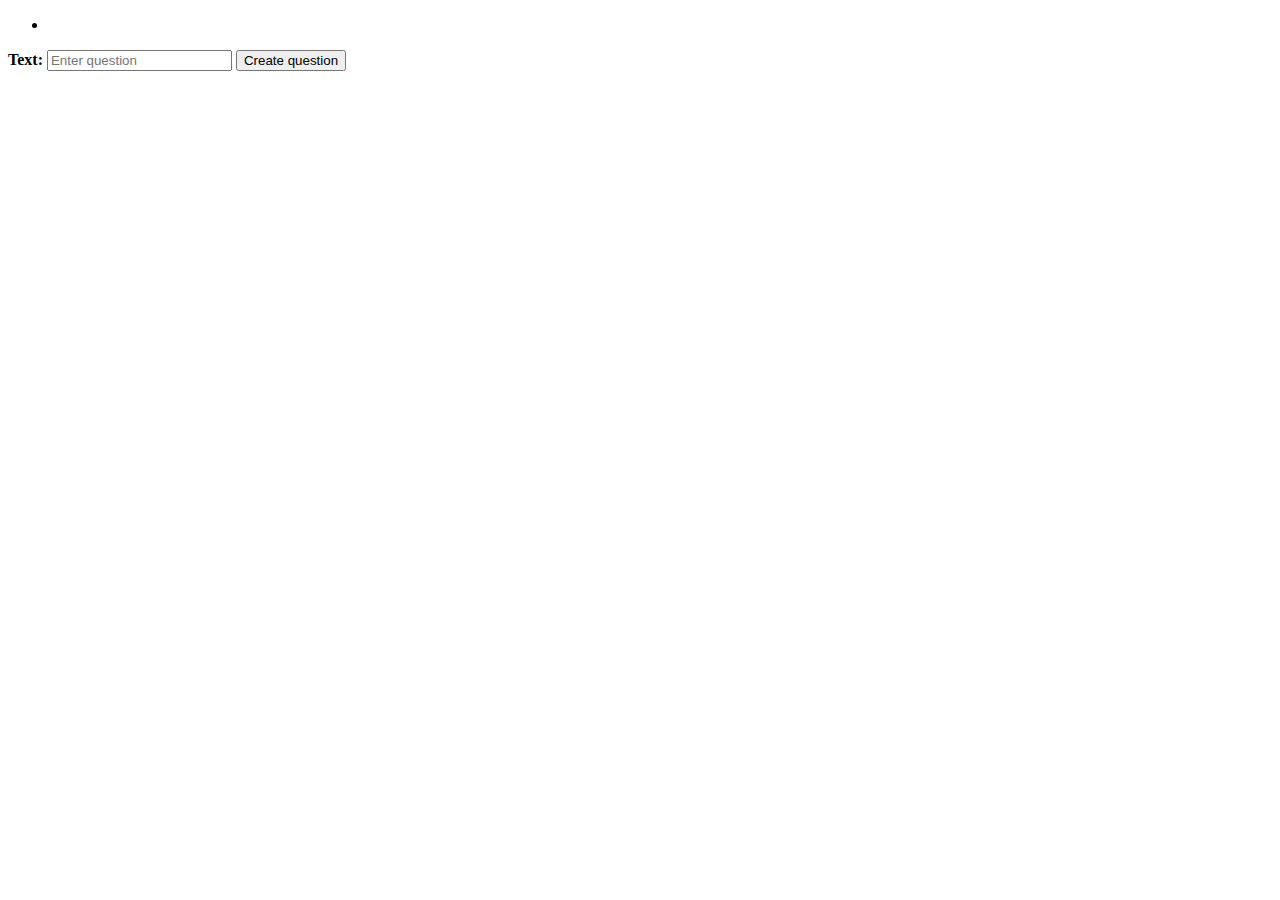
==== lab-04-spring/src/main/resources/templates/index.html @ 1e2d7d3b "Add index and question views, QuestionsController" ====
<!DOCTYPE html>
<html lang="en">
<head>
    <meta charset="UTF-8">
    <title>Questions List</title>
</head>
<body>
    <ul th:each="question : ${questions}">
        <li>
            <a th:href="@{/questions/{id}(id=${question.id})}"
               th:text="${question.text}"/>
        </li>
    </ul>

    <form method="post" th:object="${newQuestion}">
        <div>
            <label>
                <b>Text: </b>
                <input th:field="*{text}" type="text" placeholder="Enter question" required>
            </label>
            <button type="submit">Create question</button>
        </div>
    </form>
</body>
</html>
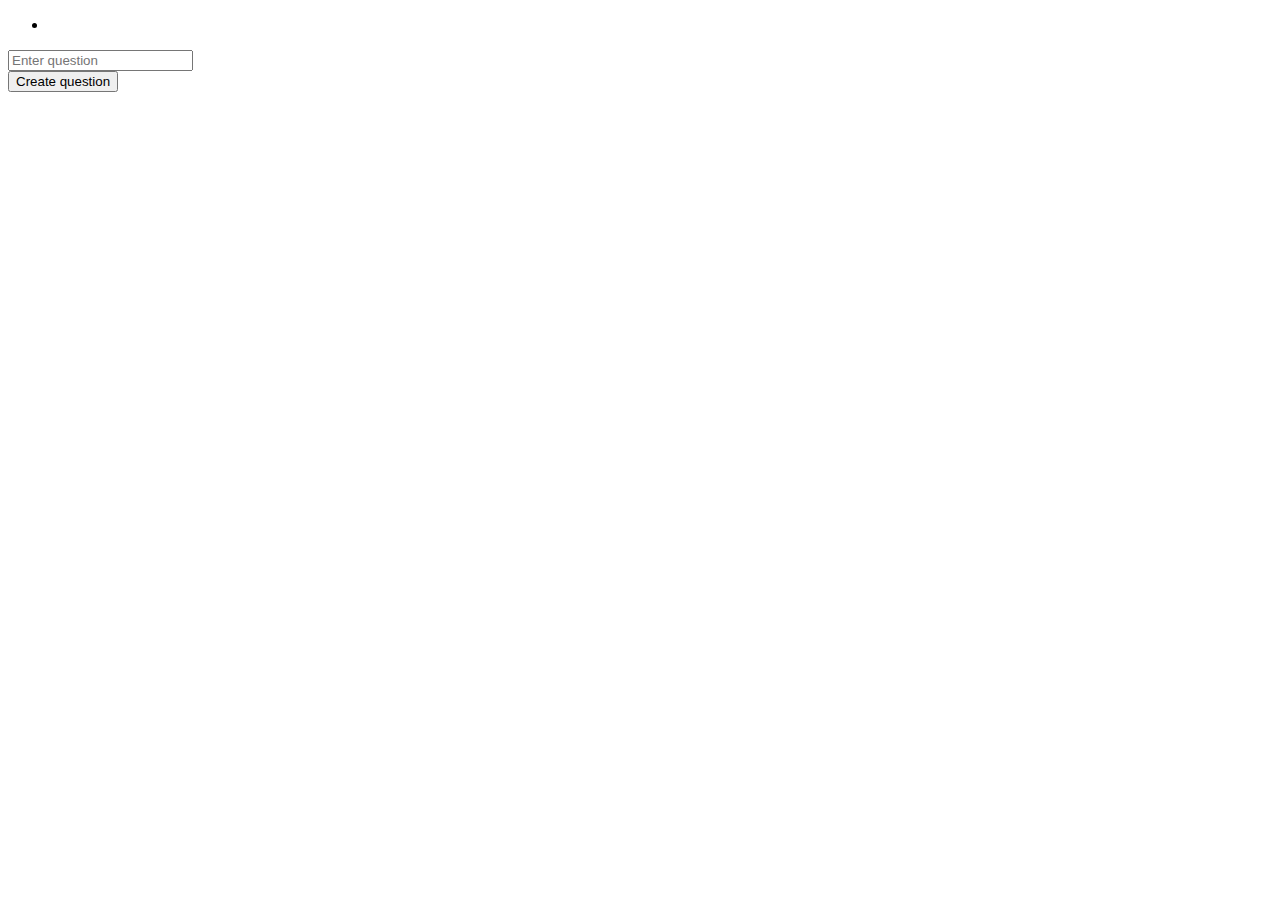
==== commit 5e75a879: "Add some styles" ====
--- a/lab-04-spring/src/main/resources/templates/index.html
+++ b/lab-04-spring/src/main/resources/templates/index.html
@@ -3,6 +3,9 @@
 <head>
     <meta charset="UTF-8">
     <title>Questions List</title>
+
+    <link th:href="@{/styles/input.css}" rel="stylesheet" />
+    <link th:href="@{/styles/submit_button.css}" rel="stylesheet" />
 </head>
 <body>
     <ul th:each="question : ${questions}">
@@ -13,13 +16,11 @@
     </ul>
 
     <form method="post" th:object="${newQuestion}">
-        <div>
-            <label>
-                <b>Text: </b>
-                <input th:field="*{text}" type="text" placeholder="Enter question" required>
-            </label>
-            <button type="submit">Create question</button>
+        <div class="col-3">
+            <input class="effect-8" th:field="*{text}" type="text" placeholder="Enter question" required>
+            <span class="focus-border"><i></i></span>
         </div>
+        <button class="submit_button" type="submit">Create question</button>
     </form>
 </body>
 </html>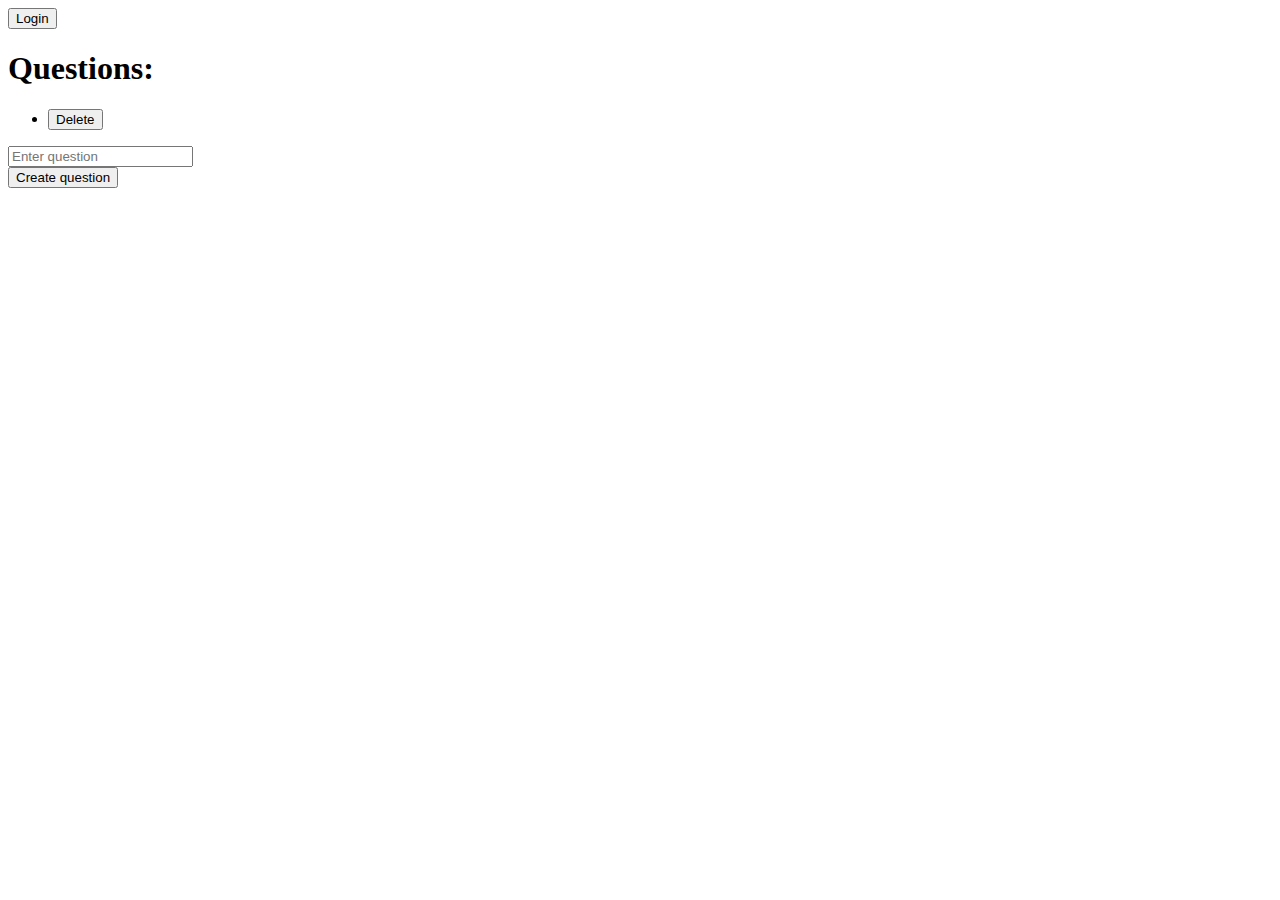
==== commit 83ea4965: "Add styles and delete buttons" ====
--- a/lab-04-spring/src/main/resources/templates/index.html
+++ b/lab-04-spring/src/main/resources/templates/index.html
@@ -6,12 +6,22 @@
 
     <link th:href="@{/styles/input.css}" rel="stylesheet" />
     <link th:href="@{/styles/submit_button.css}" rel="stylesheet" />
+    <link th:href="@{/styles/delete_button.css}" rel="stylesheet" />
 </head>
 <body>
+    <form th:action="@{/login}">
+        <button class="submit_button" type="submit">Login</button>
+    </form>
+
+    <h1>Questions:</h1>
     <ul th:each="question : ${questions}">
         <li>
             <a th:href="@{/questions/{id}(id=${question.id})}"
                th:text="${question.text}"/>
+            <form sec:authorize="hasRole('ADMIN')"
+                  method="post" th:action="@{'/questions/{id}/delete'(id=${question.id})}">
+                <button class="delete-button" type="submit">Delete</button>
+            </form>
         </li>
     </ul>
 
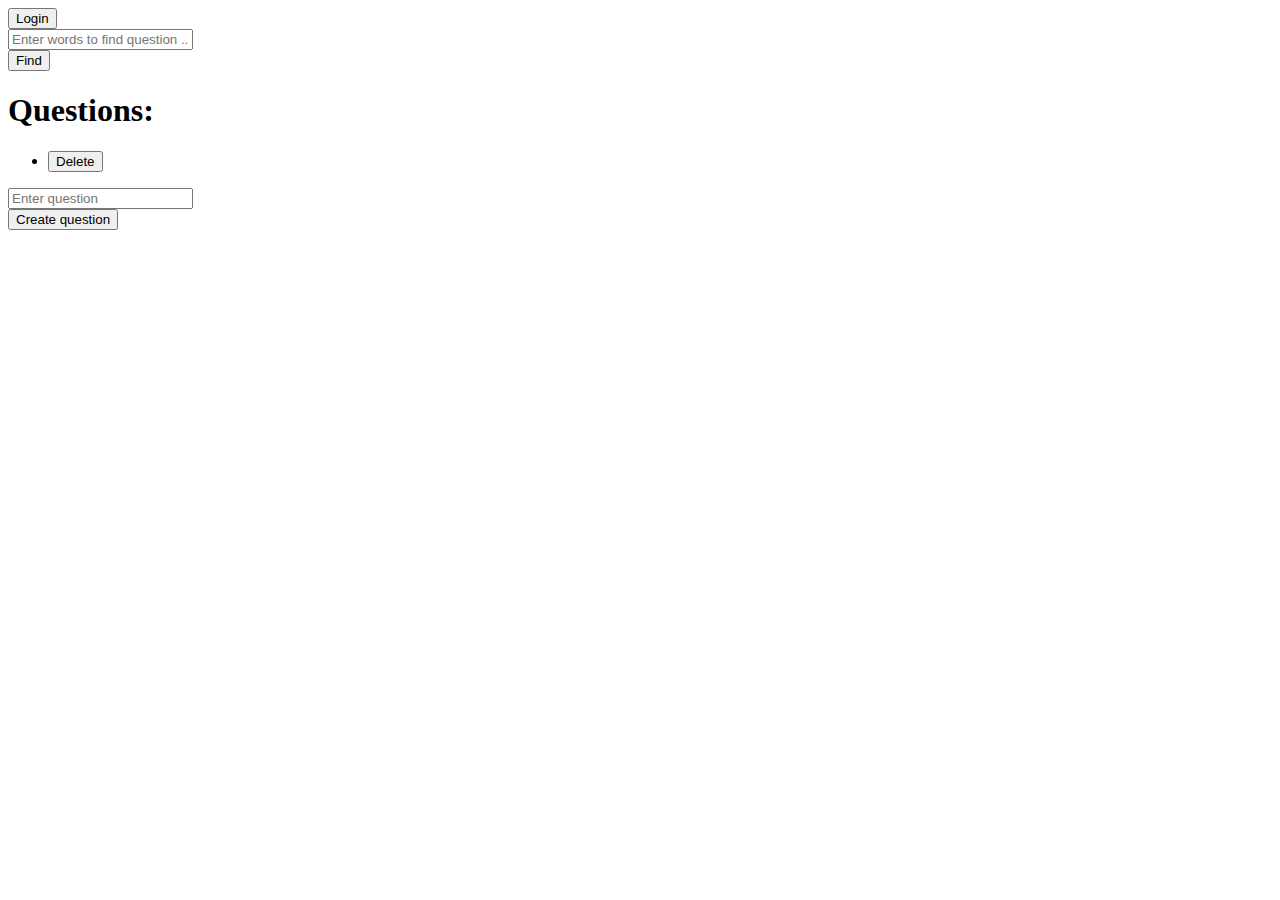
==== commit 6cacb23c: "Add finding questions input" ====
--- a/lab-04-spring/src/main/resources/templates/index.html
+++ b/lab-04-spring/src/main/resources/templates/index.html
@@ -11,6 +11,14 @@
 <body>
     <form th:action="@{/login}">
         <button class="submit_button" type="submit">Login</button>
+    </form>
+
+    <form method="post" th:object="${questionSubstr}" th:action="@{/findQuestion}">
+        <div class="col-3">
+            <input class="effect-8" th:field="*{value}" type="text" placeholder="Enter words to find question ...">
+            <span class="focus-border"><i></i></span>
+        </div>
+        <button class="submit_button" type="submit">Find</button>
     </form>
 
     <h1>Questions:</h1>
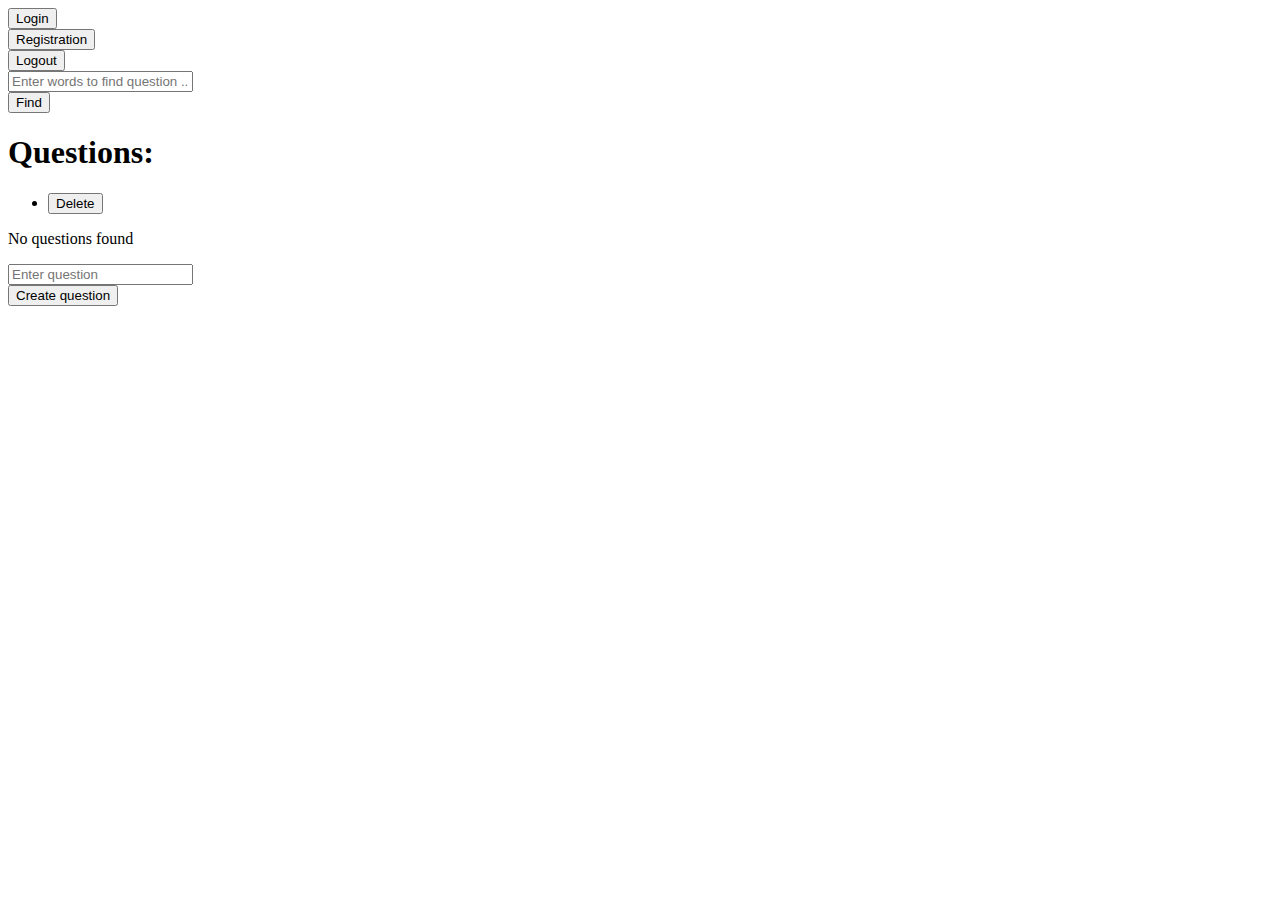
==== commit 481ee624: "Add user registration, login and logout process" ====
--- a/lab-04-spring/src/main/resources/templates/index.html
+++ b/lab-04-spring/src/main/resources/templates/index.html
@@ -4,14 +4,26 @@
     <meta charset="UTF-8">
     <title>Questions List</title>
 
+    <link th:href="@{/styles/index.css}" rel="stylesheet" />
     <link th:href="@{/styles/input.css}" rel="stylesheet" />
     <link th:href="@{/styles/submit_button.css}" rel="stylesheet" />
     <link th:href="@{/styles/delete_button.css}" rel="stylesheet" />
 </head>
 <body>
-    <form th:action="@{/login}">
-        <button class="submit_button" type="submit">Login</button>
+    <div sec:authorize="!isFullyAuthenticated()">
+        <form method="get" th:action="@{/login/}" class="login_button_container">
+            <button class="submit_button" type="submit">Login</button>
+        </form>
+
+        <form method="get" th:action="@{/registration}" class="registration_button_container">
+            <button class="submit_button" type="submit">Registration</button>
+        </form>
+    </div>
+    <form sec:authorize="isFullyAuthenticated()"
+          method="post" th:action="@{/logout}" class="logout_button_container">
+        <button class="submit_button" type="submit" value="Logout">Logout</button>
     </form>
+
 
     <form method="post" th:object="${questionSubstr}" th:action="@{/findQuestion}">
         <div class="col-3">
@@ -32,8 +44,10 @@
             </form>
         </li>
     </ul>
+    <p th:unless="${questions.iterator().hasNext()}">No questions found</p>
 
-    <form method="post" th:object="${newQuestion}">
+    <form sec:authorize="isFullyAuthenticated()"
+          method="post" th:object="${newQuestion}">
         <div class="col-3">
             <input class="effect-8" th:field="*{text}" type="text" placeholder="Enter question" required>
             <span class="focus-border"><i></i></span>
